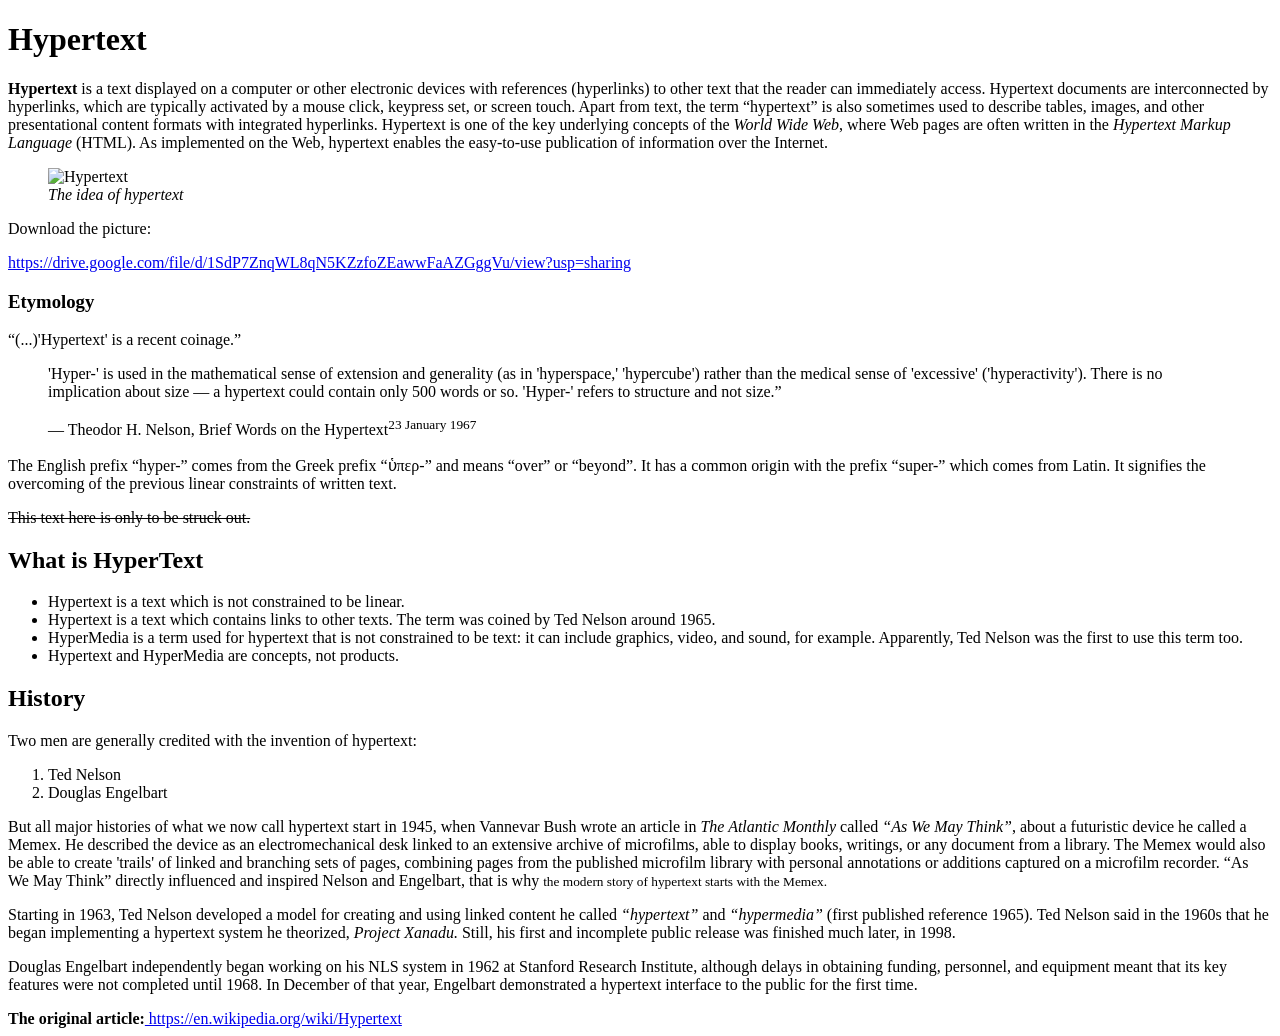
==== practuchna1/index.html @ 244e2256 "Add files via upload" ====
<!DOCTYPE html>
<html lang="en">
<head>
    <meta charset="UTF-8">
    <title>Practuchna</title>
</head>
<body>
<h1>Hypertext</h1>
<p><b>Hypertext</b> is a text displayed on a computer or other electronic devices with references
(hyperlinks) to other text that the reader can immediately access. Hypertext documents are
interconnected by hyperlinks, which are typically activated by a mouse click, keypress set, or
screen touch. Apart from text, the term “hypertext” is also sometimes used to describe tables,
images, and other presentational content formats with integrated hyperlinks. Hypertext is one of
the key underlying concepts of the <i>World Wide Web</i>, where Web pages are often written in the
<i>Hypertext Markup Language</i> (HTML). As implemented on the Web, hypertext enables the
    easy-to-use publication of information over the Internet.</p>
<figure><img src="" alt="Hypertext"><figcaption><i>The idea of hypertext</i></figcaption></figure>
<p>Download the picture:</p>
    <p><a href="#">https://drive.google.com/file/d/1SdP7ZnqWL8qN5KZzfoZEawwFaAZGggVu/view?usp=sharing</a><p>
<h3>Etymology</h3>
<q>(...)'Hypertext' is a recent coinage.</q><blockquote cite = 'Theodor H. Nelson, Brief Words on the Hypertext'>'Hyper-' is used in the mathematical sense of extension and
generality (as in 'hyperspace,' 'hypercube') rather than the medical sense of 'excessive'
('hyperactivity'). There is no implication about size — a hypertext could contain only 500 words
or so. 'Hyper-' refers to structure and not size.”
<p>— Theodor H. Nelson, Brief Words on the Hypertext<sup>23 January 1967</sup></p></blockquote>

<p>The English prefix “hyper-” comes from the Greek prefix “ὑπερ-” and means “over” or “beyond”.
It has a common origin with the prefix “super-” which comes from Latin. It signifies the
    overcoming of the previous linear constraints of written text.</p>

<p><s>This text here is only to be struck out.</s></p>
<h2>What is HyperText</h2>
<ul><li>Hypertext is a text which is not constrained to be linear.</li>
<li>Hypertext is a text which contains links to other texts. The term was coined by Ted
    Nelson around 1965.</li>
<li>HyperMedia is a term used for hypertext that is not constrained to be text: it can include
graphics, video, and sound, for example. Apparently, Ted Nelson was the first to use this
    term too.</li>
    <li>Hypertext and HyperMedia are concepts, not products.</li>
</ul>
<h2>History</h2>
Two men are generally credited with the invention of hypertext:
<ol><li>Ted Nelson</li>
    <li>Douglas Engelbart</li></ol>
<p>But all major histories of what we now call hypertext start in 1945, when Vannevar Bush wrote
    an article in <i>The Atlantic Monthly</i> called <i>“As We May Think”</i>, about a futuristic device he called a
Memex. He described the device as an electromechanical desk linked to an extensive archive of
microfilms, able to display books, writings, or any document from a library. The Memex would
also be able to create 'trails' of linked and branching sets of pages, combining pages from the
published microfilm library with personal annotations or additions captured on a microfilm
recorder. “As We May Think” directly influenced and inspired Nelson and Engelbart, that is why
    <small>the modern story of hypertext starts with the Memex.</small></p>
<p>Starting in 1963, Ted Nelson developed a model for creating and using linked content he called
<i>“hypertext”</i> and <i>“hypermedia”</i> (first published reference 1965). Ted Nelson said in the 1960s that
he began implementing a hypertext system he theorized, <i>Project Xanadu.</i> Still, his first and
    incomplete public release was finished much later, in 1998.</p>
<p>Douglas Engelbart independently began working on his NLS system in 1962 at Stanford
Research Institute, although delays in obtaining funding, personnel, and equipment meant that
its key features were not completed until 1968. In December of that year, Engelbart
demonstrated a hypertext interface to the public for the first time.</p>
<b>The original article:</b><a href = '#'> https://en.wikipedia.org/wiki/Hypertext</a>
</body>
</html>
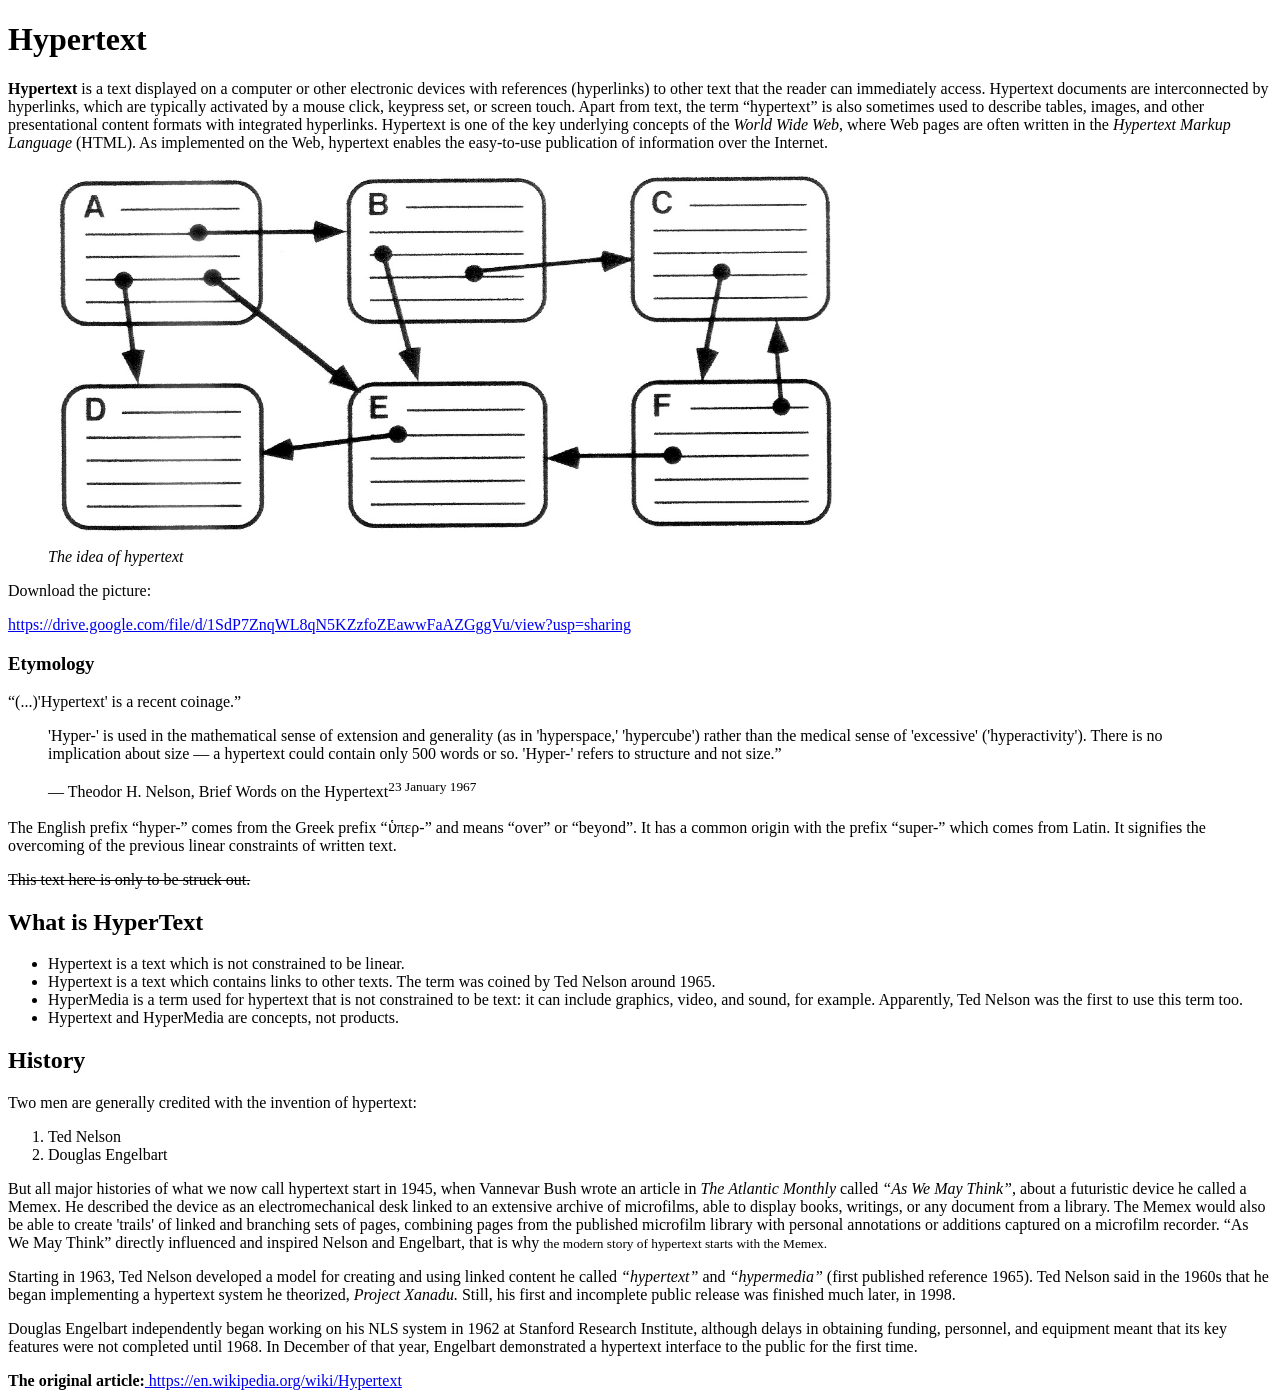
==== commit 170e083d: "Add files via upload" ====
--- a/practuchna1/index.html
+++ b/practuchna1/index.html
@@ -1,3 +1,4 @@
+<!-- Горська Ксенія — Практика №1 — Верстка тексту -->
 <!DOCTYPE html>
 <html lang="en">
 <head>
@@ -14,7 +15,7 @@
 the key underlying concepts of the <i>World Wide Web</i>, where Web pages are often written in the
 <i>Hypertext Markup Language</i> (HTML). As implemented on the Web, hypertext enables the
     easy-to-use publication of information over the Internet.</p>
-<figure><img src="" alt="Hypertext"><figcaption><i>The idea of hypertext</i></figcaption></figure>
+<figure><img src="image/1.jpg" width="800"><figcaption><i>The idea of hypertext</i></figcaption></figure>
 <p>Download the picture:</p>
     <p><a href="#">https://drive.google.com/file/d/1SdP7ZnqWL8qN5KZzfoZEawwFaAZGggVu/view?usp=sharing</a><p>
 <h3>Etymology</h3>
